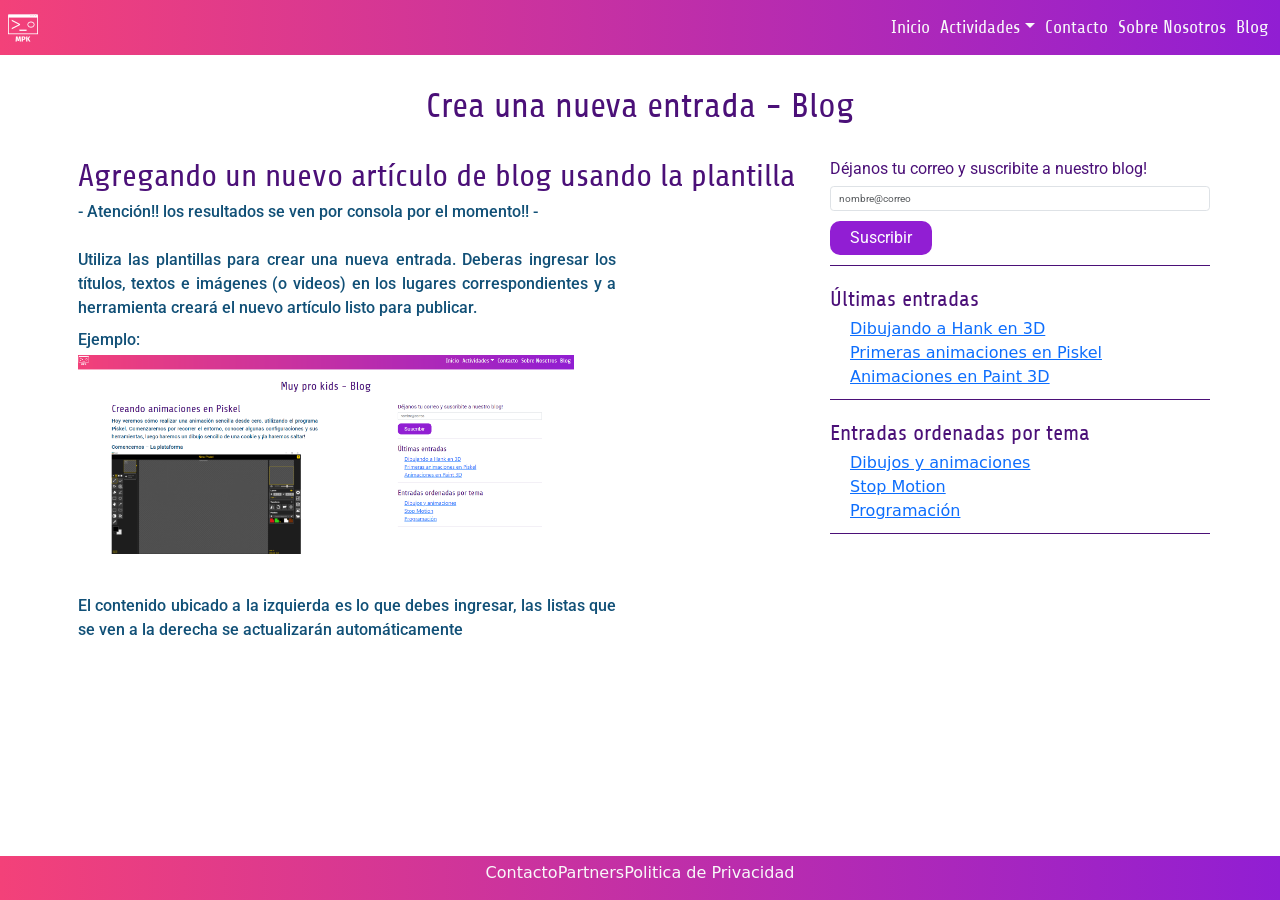
==== nueva_entrada.html @ 56a00287 "v1 -- Primer preentrega" ====
<!DOCTYPE html>
<html lang="es">
    <head>
        <meta charset="UTF-8" />
        <meta http-equiv="X-UA-Compatible" content="IE=edge" />
        <meta name="viewport" content="width=device-width, initial-scale=1.0" />

        <!-- Metadatos agregados para el SEO -->
        <meta name="description" content="Blog con artículos de dibujo, animación y programación de Muy Pro Kids. Lo mantenemos actualizado para que no se pierdan nada de lo nuevo" />
        <meta name="keywords" content="blog, artículos, animaciones, dibujos 3D, videojuegos" />

        <!-- TITULO -->
        <title>Nueva entrada - Blog</title>

        <!-- Hoja de estilos propios - Generados por SASS -->
        <link rel="stylesheet" href="../assets/css/style.css" />

        <!-- CSS -- Se enlaza bootstrap y fuentes de googlefonts -->
        <link
            href="https://cdn.jsdelivr.net/npm/bootstrap@5.1.0/dist/css/bootstrap.min.css"
            rel="stylesheet"
            integrity="sha384-KyZXEAg3QhqLMpG8r+8fhAXLRk2vvoC2f3B09zVXn8CA5QIVfZOJ3BCsw2P0p/We"
            crossorigin="anonymous"
        />
        <link rel="preconnect" href="https://fonts.googleapis.com" />
        <link rel="preconnect" href="https://fonts.gstatic.com" crossorigin />
        <link
            href="https://fonts.googleapis.com/css2?family=Roboto:ital,wght@0,300;0,400;0,500;0,700;1,300;1,400;1,500;1,700&family=Share:ital,wght@0,400;0,700;1,400;1,700&display=swap"
            rel="stylesheet"
        />
    </head>
    <body class="body d-flex flex-column justify-content-between">
        <!--Menú desplegable para navegación, responsivo, disponible en todas las páginas-->
        <div>
            <header class="bg_gradient sticky-top">
                <nav class="navbar navbar-expand-sm navbar-dark">
                    <div class="container-fluid">
                        <a class="navbar-brand" href="#">
                            <img width="30" height="30" alt="" src="../../img/MPK_cara_02.svg" alt="Muy Pro Kids" />
                        </a>
                        <button
                            class="navbar-toggler"
                            type="button"
                            data-bs-toggle="collapse"
                            data-bs-target="#navbarNav"
                            aria-controls="navbarSupportedContent"
                            aria-expanded="false"
                            aria-label="Toggle navigation"
                        >
                            <span class="navbar-toggler-icon"></span>
                        </button>

                        <div class="collapse navbar-collapse header__menu" id="navbarNav">
                            <ul class="navbar-nav ms-auto mb-2 mb-lg-0">
                                <li class="nav-item"><a class="nav-link text-light" href="./index.html">Inicio</a></li>
                                <li class="nav-item dropdown">
                                    <a class="nav-link dropdown-toggle text-light" href="#" id="navbarDropdown" role="button" data-bs-toggle="dropdown" aria-expanded="false">Actividades</a>
                                    <!-- contiene los enlaces a los diferentes artículos dentro de la otra pagina -->
                                    <ul class="dropdown-menu bg_gradient" aria-labelledby="navbarDropdown">
                                        <li>
                                            <a class="dropdown-item fs-3 text-light" href="#">Dibujos y animaciones</a>
                                        </li>
                                        <li>
                                            <a class="dropdown-item fs-3 text-light" href="#">Stop Motion</a>
                                        </li>
                                        <li>
                                            <a class="dropdown-item fs-3 text-light" href="#">Aprendiendo a programar jugando</a>
                                        </li>
                                    </ul>
                                </li>

                                <li class="nav-item"><a class="nav-link text-light" href="./web-construccion.html">Contacto</a></li>
                                <li class="nav-item"><a class="nav-link text-light" href="./web-construccion.html">Sobre Nosotros</a></li>
                                <li class="nav-item"><a class="nav-link text-light" href="./nueva_entrada.html">Blog</a></li>
                            </ul>
                        </div>
                    </div>
                </nav>
            </header>
            <section class="section1">
                <h1 class="section1__title">Crea una nueva entrada - Blog</h1>
                <article class="section1_article1 container">
                    <div class="row justify-content-center">
                        <div class="col-10 col-sm-8 col-md-8">
                            <h3 class="section1__subtitle">Agregando un nuevo artículo de blog usando la plantilla</h3>
                            <div class="mb-5">
                                <p class="section1__paragraph col-md-9">
                                    - Atención!! los resultados se ven por consola por el momento!! -
                                    <br />
                                    <br />
                                    Utiliza las plantillas para crear una nueva entrada. Deberas ingresar los títulos, textos e imágenes (o videos) en los lugares correspondientes y a herramienta
                                    creará el nuevo artículo listo para publicar.
                                </p>
                                <h3 class="section1__paragraph mb-2">Ejemplo:</h3>
                                <img src="./img/blog_ejemplo.PNG" alt="Ejemplo de artículo terminado" class="col-12 col-sm-10 col-md-8" />
                            </div>
                            <div class="mb-5">
                                <p class="section1__paragraph col-md-9">
                                    El contenido ubicado a la izquierda es lo que debes ingresar, las listas que se ven a la derecha se actualizarán automáticamente
                                </p>
                            </div>
                        </div>
                        <div class="g-0 col-sm-4 col-md-4">
                            <aside class="aside">
                                <form action="" class="section1__form--blog">
                                    <fieldset>
                                        <div>
                                            <label class="form-label" for="emailSubs">Déjanos tu correo y suscribite a nuestro blog!</label>

                                            <input type="email" class="form-control" id="emailSubs" name="emailSubs" placeholder="nombre@correo" />
                                            <input class="form__button--blog" type="submit" value="Suscribir" name="" id="btnSuscribir" />
                                        </div>
                                    </fieldset>
                                </form>
                            </aside>
                            <aside class="aside">
                                <h3 class="aside-subtitle">Últimas entradas</h3>
                                <ul class="aside-menu">
                                    <li><a href="#">Dibujando a Hank en 3D</a></li>
                                    <li><a href="#">Primeras animaciones en Piskel</a></li>
                                    <li><a href="#">Animaciones en Paint 3D</a></li>
                                </ul>
                            </aside>
                            <aside class="aside">
                                <h3 class="aside-subtitle">Entradas ordenadas por tema</h3>
                                <ul class="aside-menu">
                                    <li><a href="#"> Dibujos y animaciones</a></li>
                                    <li><a href="#"> Stop Motion</a></li>
                                    <li><a href="#">Programación</a></li>
                                </ul>
                            </aside>
                        </div>
                    </div>
                </article>
            </section>
        </div>

        <!--PIE con información de redes y contacto, disponible en todas las páginas-->
        <footer class="bg_gradient container-fluid">
            <ul class="navbar d-flex justify-content-center">
                <li class="nav-item"><a class="nav-link text-light" href="../contacto.html">Contacto</a></li>
                <li class="nav-item"><a class="nav-link text-light" href="">Partners</a></li>
                <li class="nav-item"><a class="nav-link text-light" href="">Politica de Privacidad</a></li>
            </ul>
        </footer>
        <script
            src="https://cdn.jsdelivr.net/npm/bootstrap@5.1.0/dist/js/bootstrap.bundle.min.js"
            integrity="sha384-U1DAWAznBHeqEIlVSCgzq+c9gqGAJn5c/t99JyeKa9xxaYpSvHU5awsuZVVFIhvj"
            crossorigin="anonymous"
        ></script>
        <script src="./app.js"></script>
    </body>
</html>
---- assets/css/style.css ----
* {
  padding: 0px;
  margin: 0px; }

html {
  font-size: 62.5%; }

a {
  text-decoration: none; }

ul,
ol {
  list-style: none; }

.body {
  font-size: 1.6rem;
  min-height: 100vh; }

.bg_gradient {
  background-image: linear-gradient(to right, #f34179, #911ed3); }

@media (min-width: 768px) {
  .body__index {
    background-position: right; } }

@media (min-width: 578px) {
  .img_fondo {
    display: none; }
  .body__index {
    background-image: url(../../img/foco-trans-01.png);
    background-position: center; }
  .header__menu {
    padding: auto;
    width: 100%;
    font-family: share;
    font-size: 1.8rem; }
    .header__menu ul {
      height: 100%;
      padding: auto;
      display: flex;
      flex-direction: row;
      align-items: center; }
    .header__menu li a {
      background-color: none;
      text-decoration: none;
      padding: 0.9rem 1.5rem;
      display: block;
      border-radius: 2.5pt; }
    .header__menu li a:hover {
      background-color: #f34179; }
    .header__menu li ul {
      display: none;
      position: absolute; }
    .header__menu li:hover > ul {
      display: block;
      height: auto;
      z-index: 300;
      background-image: linear-gradient(to right, #ee24e4, #a424ee); } }

.section1__title {
  text-align: center;
  font-size: 2.5rem;
  color: #4b1078;
  font-family: "share";
  margin: 3rem; }

.section1__subtitle {
  font-size: 2.2rem;
  color: #4b1078;
  font-family: "share"; }
  .section1__subtitle--center {
    text-align: center; }

.section1__paragraph {
  font-family: "roboto";
  font-size: 1.6rem;
  font-weight: 500;
  color: #115077;
  padding-right: 2rem;
  text-align: justify; }

.section1__img--midsize {
  max-width: 20rem;
  max-height: 120rem; }

@media (min-width: 578px) {
  .section1__title {
    font-size: 3.5rem;
    margin: 3rem; }
  .section1__subtitle {
    font-size: 3.2rem; } }

.construccion {
  max-width: 500px;
  max-height: 500px; }
  .construccion--img {
    object-fit: contain; }

.rotaImg {
  -webkit-animation: spin 4s linear infinite;
  -moz-animation: spin 4s linear infinite;
  animation: spin 4s linear infinite; }

@-moz-keyframes spin {
  100% {
    -moz-transform: rotate(360deg); } }

@-webkit-keyframes spin {
  100% {
    -webkit-transform: rotate(360deg); } }

@keyframes spin {
  100% {
    -webkit-transform: rotate(360deg);
    transform: rotate(360deg); } }

.section1__form {
  height: auto;
  color: #4b1078;
  font-family: "roboto";
  margin-left: 4rem; }

.form__legend {
  font-size: 2.5rem;
  padding: 1.5rem; }

.form__label {
  font-size: 1.8rem;
  padding: 1rem; }

.formInput__text_email {
  width: 90%;
  padding: 0.6rem 0.5rem;
  margin: 0.6rem 1rem; }

.formInput__textarea {
  width: 90%;
  height: 10rem;
  padding: 0.6rem 0.5rem;
  margin: 0.6rem 1rem; }

.formInput__checkbox {
  padding: 6px 5px;
  margin: 10px 0; }

.formInput__select {
  padding: 6px 5px;
  margin: 10px 0; }

.form__button {
  background-color: #911ed3;
  border: none;
  border-radius: 10px;
  color: #fff;
  padding: 10px 40px;
  text-decoration: none;
  margin: 10px 10px;
  margin-top: 25px;
  cursor: pointer; }

.card-blog {
  border-color: #911ed3;
  border-radius: 5px;
  border-width: 2px;
  transition: all 0.5s;
  color: #115077; }
  .card-blog:hover {
    transform: scale(1.05); }

.card-title {
  font-family: "share";
  font-size: 2rem;
  color: #4b1078; }

.card-text {
  font-family: "roboto";
  font-size: 1.4rem;
  color: #115077;
  text-align: justify; }

.aside {
  border-bottom: 1px solid #4b1078;
  margin-bottom: 20px; }
  .aside-subtitle {
    font-size: 2.2rem;
    color: #4b1078;
    font-family: "share"; }

.section1__form--blog {
  height: auto;
  color: #4b1078;
  font-family: "roboto"; }

.form__button--blog {
  background-color: #911ed3;
  border: none;
  border-radius: 10px;
  color: #fff;
  padding: 5px 20px;
  text-decoration: none;
  margin: 1rem 0;
  cursor: pointer; }
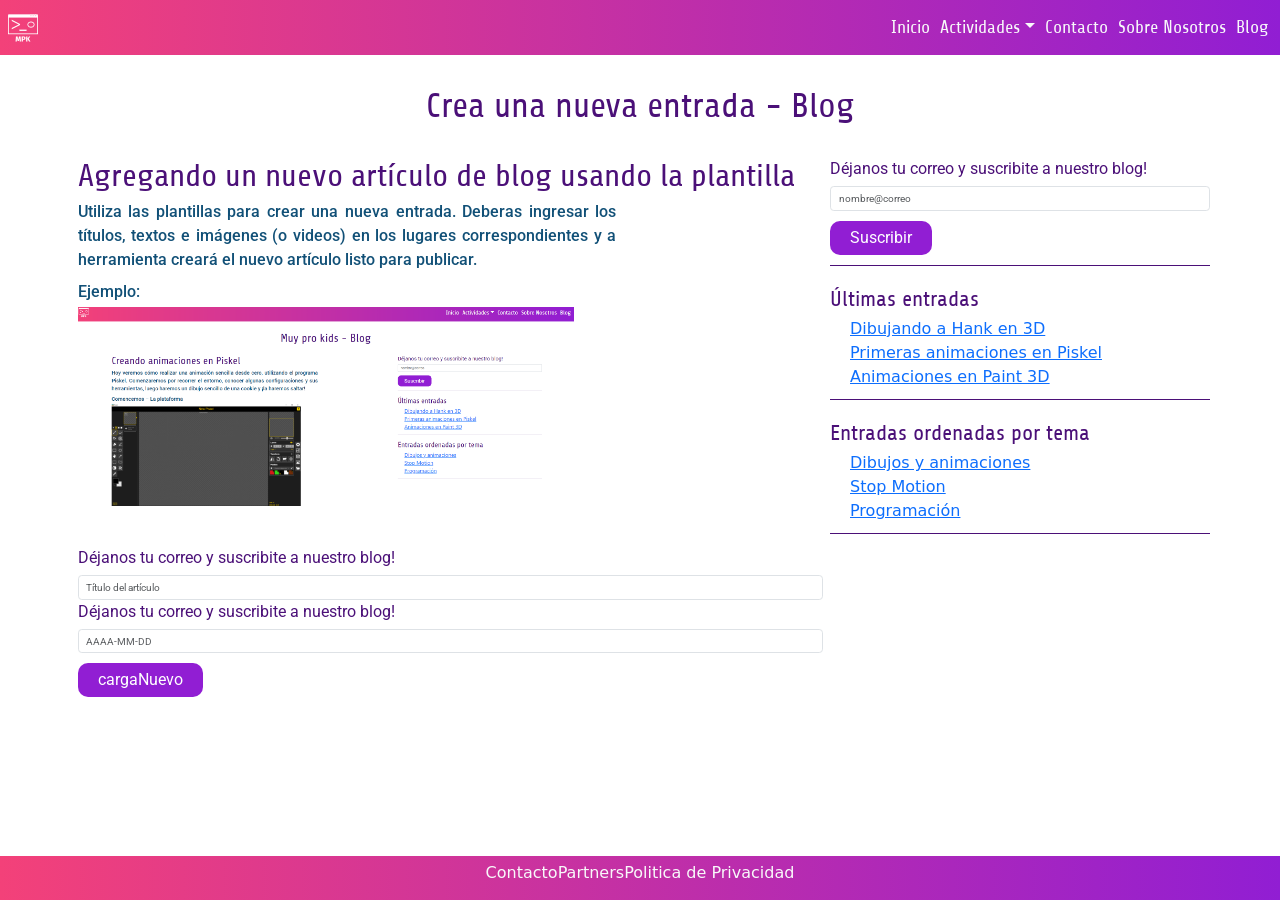
==== commit 011955f6: "vA -- se comienza con campos ingreso en el HTML" ====
--- a/nueva_entrada.html
+++ b/nueva_entrada.html
@@ -85,20 +85,26 @@
                             <h3 class="section1__subtitle">Agregando un nuevo artículo de blog usando la plantilla</h3>
                             <div class="mb-5">
                                 <p class="section1__paragraph col-md-9">
-                                    - Atención!! los resultados se ven por consola por el momento!! -
-                                    <br />
-                                    <br />
                                     Utiliza las plantillas para crear una nueva entrada. Deberas ingresar los títulos, textos e imágenes (o videos) en los lugares correspondientes y a herramienta
                                     creará el nuevo artículo listo para publicar.
                                 </p>
                                 <h3 class="section1__paragraph mb-2">Ejemplo:</h3>
                                 <img src="./img/blog_ejemplo.PNG" alt="Ejemplo de artículo terminado" class="col-12 col-sm-10 col-md-8" />
                             </div>
-                            <div class="mb-5">
-                                <p class="section1__paragraph col-md-9">
-                                    El contenido ubicado a la izquierda es lo que debes ingresar, las listas que se ven a la derecha se actualizarán automáticamente
-                                </p>
-                            </div>
+                            <form action="" class="section1__form--blog">
+                                <fieldset>
+                                    <div>
+                                        <label class="form-label" for="titulo">Déjanos tu correo y suscribite a nuestro blog!</label>
+                                        <input type="text" class="form-control" id="titulo" name="titulo" placeholder="Título del artículo" />
+                                        <!-- lista de seleccion para tema -->
+                                        <!-- lista de seleccion para el autor -->
+                                        <label class="form-label" for="fecha">Déjanos tu correo y suscribite a nuestro blog!</label>
+                                        <input type="email" class="form-control" id="fecha" name="fecha" placeholder="AAAA-MM-DD" />
+
+                                        <input class="form__button--blog" type="submit" value="cargaNuevo" name="" id="btnCargar" />
+                                    </div>
+                                </fieldset>
+                            </form>
                         </div>
                         <div class="g-0 col-sm-4 col-md-4">
                             <aside class="aside">
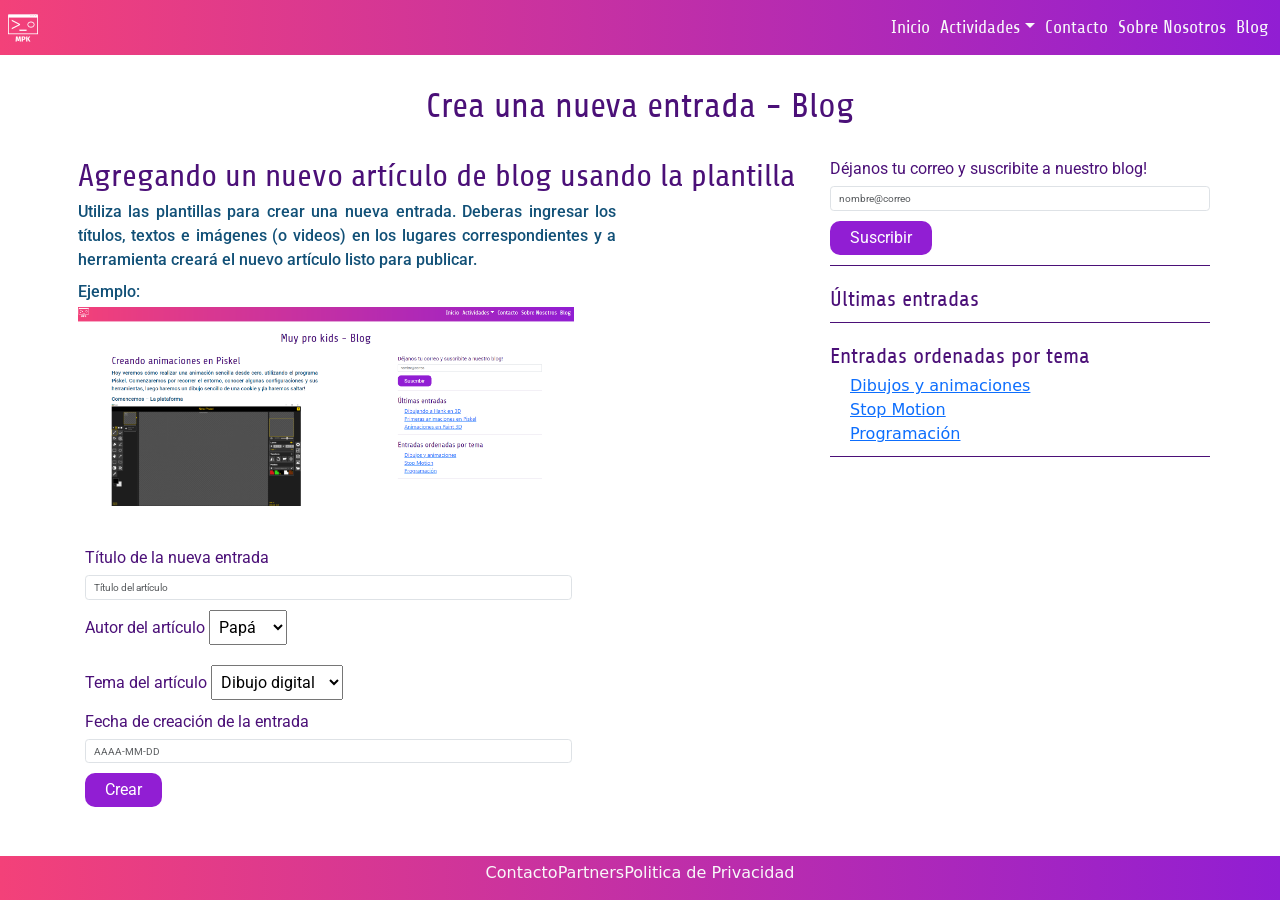
==== commit b74c90c0: "vB - Listo para entrega desafío clase 8" ====
--- a/nueva_entrada.html
+++ b/nueva_entrada.html
@@ -91,24 +91,47 @@
                                 <h3 class="section1__paragraph mb-2">Ejemplo:</h3>
                                 <img src="./img/blog_ejemplo.PNG" alt="Ejemplo de artículo terminado" class="col-12 col-sm-10 col-md-8" />
                             </div>
-                            <form action="" class="section1__form--blog">
-                                <fieldset>
-                                    <div>
-                                        <label class="form-label" for="titulo">Déjanos tu correo y suscribite a nuestro blog!</label>
-                                        <input type="text" class="form-control" id="titulo" name="titulo" placeholder="Título del artículo" />
+                            <form action="" class="section1__form--blog" id="form-articulo">
+                                <fieldset class="container">
+                                    <div class="col-md-8">
+                                        <div>
+                                            <label class="form-label" for="titulo">Título de la nueva entrada</label>
+                                            <input type="text" class="form-control" id="titulo" name="titulo" placeholder="Título del artículo" />
+                                        </div>
                                         <!-- lista de seleccion para tema -->
+                                        <div>
+                                            <label class="form-label" for="autor">Autor del artículo</label>
+                                            <select class="formInput__select" name="autor" id="autor">
+                                                <option value="papa">Papá</option>
+                                                <option value="mama">Mamá</option>
+                                                <option value="niño">Niño</option>
+                                            </select>
+                                        </div>
                                         <!-- lista de seleccion para el autor -->
-                                        <label class="form-label" for="fecha">Déjanos tu correo y suscribite a nuestro blog!</label>
-                                        <input type="email" class="form-control" id="fecha" name="fecha" placeholder="AAAA-MM-DD" />
+                                        <div>
+                                            <label class="form-label" for="tema">Tema del artículo</label>
+                                            <select class="formInput__select" name="tema" id="tema">
+                                                <option value="dibujo">Dibujo digital</option>
+                                                <option value="animacion">Animaciones</option>
+                                                <option value="stopMotion">Stop Motion</option>
+                                                <option value="programacion">Programación</option>
+                                                <option value="videojuegos">Videouegos</option>
+                                            </select>
+                                        </div>
 
-                                        <input class="form__button--blog" type="submit" value="cargaNuevo" name="" id="btnCargar" />
+                                        <div>
+                                            <label class="form-label" for="fecha">Fecha de creación de la entrada</label>
+                                            <input type="text" class="form-control" id="fecha" name="fecha" placeholder="AAAA-MM-DD" />
+                                        </div>
+
+                                        <input class="form__button--blog" type="submit" value="Crear" name="" id="btnCargar" />
                                     </div>
                                 </fieldset>
                             </form>
                         </div>
                         <div class="g-0 col-sm-4 col-md-4">
                             <aside class="aside">
-                                <form action="" class="section1__form--blog">
+                                <form action="" class="section1__form--blog" id="form-subscribir">
                                     <fieldset>
                                         <div>
                                             <label class="form-label" for="emailSubs">Déjanos tu correo y suscribite a nuestro blog!</label>
@@ -121,11 +144,7 @@
                             </aside>
                             <aside class="aside">
                                 <h3 class="aside-subtitle">Últimas entradas</h3>
-                                <ul class="aside-menu">
-                                    <li><a href="#">Dibujando a Hank en 3D</a></li>
-                                    <li><a href="#">Primeras animaciones en Piskel</a></li>
-                                    <li><a href="#">Animaciones en Paint 3D</a></li>
-                                </ul>
+                                <ul class="aside-menu" id="lista-ultimas-entradas"></ul>
                             </aside>
                             <aside class="aside">
                                 <h3 class="aside-subtitle">Entradas ordenadas por tema</h3>
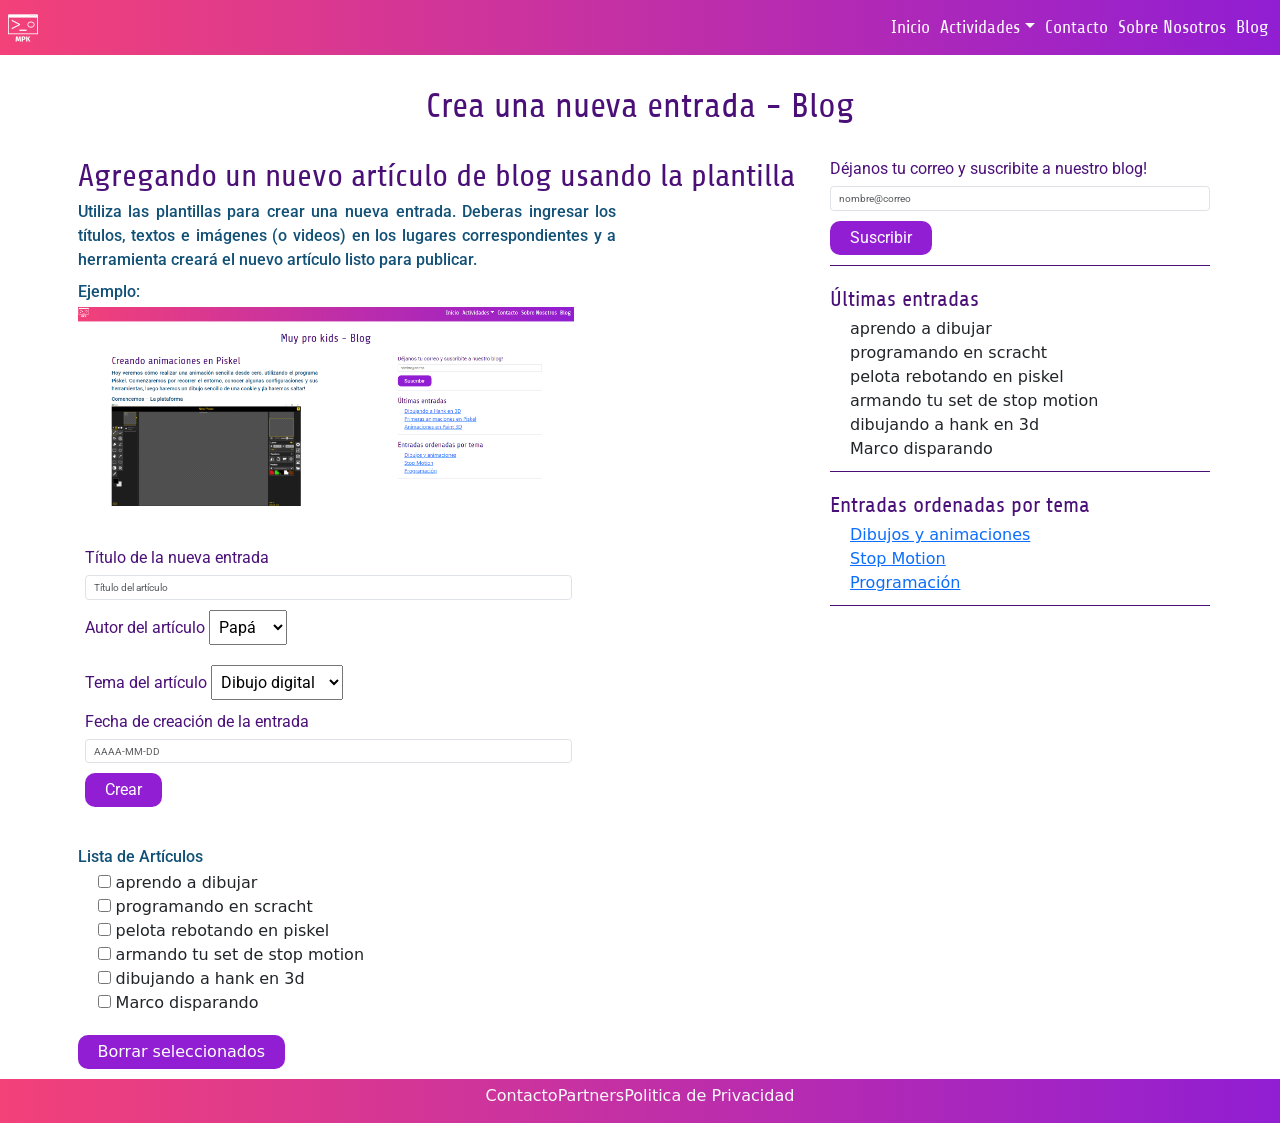
==== commit b7240abf: "vC -- Listo para entrega desafío clase 9" ====
--- a/nueva_entrada.html
+++ b/nueva_entrada.html
@@ -91,6 +91,8 @@
                                 <h3 class="section1__paragraph mb-2">Ejemplo:</h3>
                                 <img src="./img/blog_ejemplo.PNG" alt="Ejemplo de artículo terminado" class="col-12 col-sm-10 col-md-8" />
                             </div>
+
+                            <!-- SECCION PARA CARGAR UN ARTICULO NUEVO -->
                             <form action="" class="section1__form--blog" id="form-articulo">
                                 <fieldset class="container">
                                     <div class="col-md-8">
@@ -128,7 +130,15 @@
                                     </div>
                                 </fieldset>
                             </form>
+
+                            <!-- Lista de articulos existentes -->
+                            <div>
+                                <h3 class="section1__paragraph mb-2 mt-5">Lista de Artículos</h3>
+                                <ul class="" id="lista-articulos"></ul>
+                                <input class="form__button--blog" type="submit" value="Borrar seleccionados" name="" id="btn-borrar-art" />
+                            </div>
                         </div>
+
                         <div class="g-0 col-sm-4 col-md-4">
                             <aside class="aside">
                                 <form action="" class="section1__form--blog" id="form-subscribir">
@@ -173,6 +183,6 @@
             integrity="sha384-U1DAWAznBHeqEIlVSCgzq+c9gqGAJn5c/t99JyeKa9xxaYpSvHU5awsuZVVFIhvj"
             crossorigin="anonymous"
         ></script>
-        <script src="./app.js"></script>
+        <script type="module" src="./app.js"></script>
     </body>
 </html>
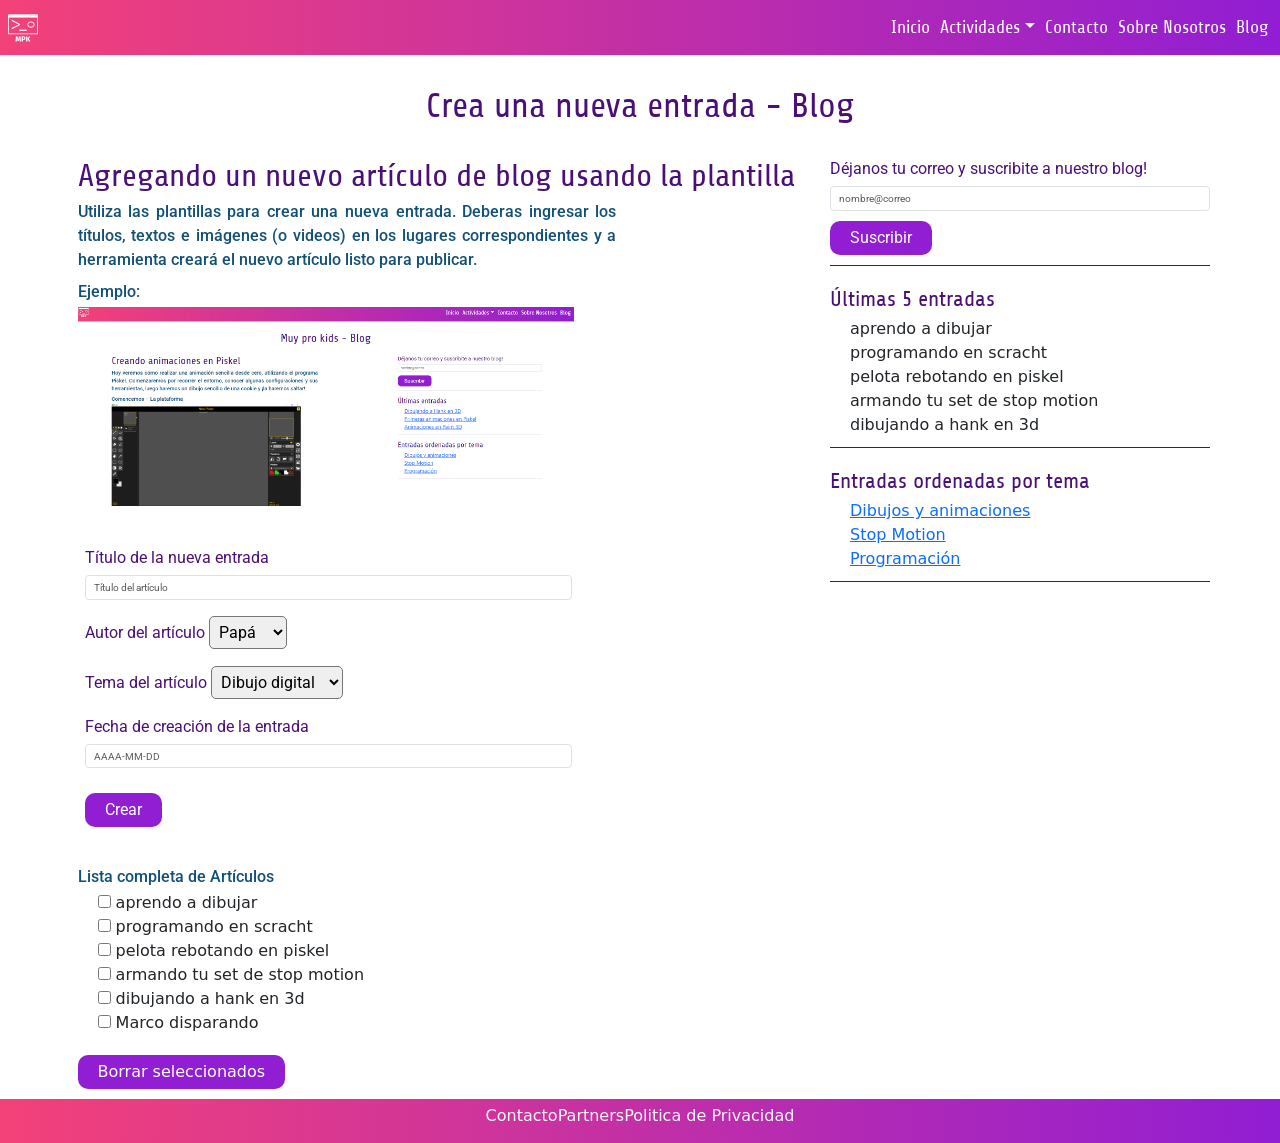
==== commit ac2d8a5c: "vD -- Correciones ejercicio generar HTML en DOM" ====
--- a/nueva_entrada.html
+++ b/nueva_entrada.html
@@ -13,7 +13,7 @@
         <title>Nueva entrada - Blog</title>
 
         <!-- Hoja de estilos propios - Generados por SASS -->
-        <link rel="stylesheet" href="../assets/css/style.css" />
+        <link rel="stylesheet" href="./assets/css/style.css" />
 
         <!-- CSS -- Se enlaza bootstrap y fuentes de googlefonts -->
         <link
@@ -36,7 +36,7 @@
                 <nav class="navbar navbar-expand-sm navbar-dark">
                     <div class="container-fluid">
                         <a class="navbar-brand" href="#">
-                            <img width="30" height="30" alt="" src="../../img/MPK_cara_02.svg" alt="Muy Pro Kids" />
+                            <img width="30" height="30" alt="" src="./img/MPK_cara_02.svg" alt="Muy Pro Kids" />
                         </a>
                         <button
                             class="navbar-toggler"
@@ -96,12 +96,12 @@
                             <form action="" class="section1__form--blog" id="form-articulo">
                                 <fieldset class="container">
                                     <div class="col-md-8">
-                                        <div>
+                                        <div class="mb-4">
                                             <label class="form-label" for="titulo">Título de la nueva entrada</label>
                                             <input type="text" class="form-control" id="titulo" name="titulo" placeholder="Título del artículo" />
                                         </div>
                                         <!-- lista de seleccion para tema -->
-                                        <div>
+                                        <div class="mb-4">
                                             <label class="form-label" for="autor">Autor del artículo</label>
                                             <select class="formInput__select" name="autor" id="autor">
                                                 <option value="papa">Papá</option>
@@ -110,7 +110,7 @@
                                             </select>
                                         </div>
                                         <!-- lista de seleccion para el autor -->
-                                        <div>
+                                        <div class="mb-4">
                                             <label class="form-label" for="tema">Tema del artículo</label>
                                             <select class="formInput__select" name="tema" id="tema">
                                                 <option value="dibujo">Dibujo digital</option>
@@ -121,7 +121,7 @@
                                             </select>
                                         </div>
 
-                                        <div>
+                                        <div class="mb-4">
                                             <label class="form-label" for="fecha">Fecha de creación de la entrada</label>
                                             <input type="text" class="form-control" id="fecha" name="fecha" placeholder="AAAA-MM-DD" />
                                         </div>
@@ -133,7 +133,11 @@
 
                             <!-- Lista de articulos existentes -->
                             <div>
-                                <h3 class="section1__paragraph mb-2 mt-5">Lista de Artículos</h3>
+                                <h3 class="section1__paragraph mb-2 mt-5">Lista completa de Artículos</h3>
+                                <!-- <h4 class="section1__paragraph mb-2 mt-5">
+                                    ¿Ordenar artículos por fecha? <span><input type="checkbox" id="check-ord" /></span>
+                                </h4> -->
+
                                 <ul class="" id="lista-articulos"></ul>
                                 <input class="form__button--blog" type="submit" value="Borrar seleccionados" name="" id="btn-borrar-art" />
                             </div>
@@ -153,7 +157,7 @@
                                 </form>
                             </aside>
                             <aside class="aside">
-                                <h3 class="aside-subtitle">Últimas entradas</h3>
+                                <h3 class="aside-subtitle">Últimas 5 entradas</h3>
                                 <ul class="aside-menu" id="lista-ultimas-entradas"></ul>
                             </aside>
                             <aside class="aside">
--- a/assets/css/style.css
+++ b/assets/css/style.css
@@ -129,28 +129,31 @@
   padding: 1rem; }
 
 .formInput__text_email {
-  width: 90%;
-  padding: 0.6rem 0.5rem;
-  margin: 0.6rem 1rem; }
+  width: 65%;
+  padding: 0.5rem 0.5rem;
+  margin: 0.5rem 0rem;
+  border-radius: 5px; }
 
 .formInput__textarea {
   width: 90%;
   height: 10rem;
-  padding: 0.6rem 0.5rem;
-  margin: 0.6rem 1rem; }
+  padding: 0.5rem 0.5rem;
+  margin: 0.5rem 0rem;
+  border-radius: 5px; }
 
 .formInput__checkbox {
-  padding: 6px 5px;
-  margin: 10px 0; }
+  padding: 5px 5px;
+  margin: 1px 0; }
 
 .formInput__select {
-  padding: 6px 5px;
-  margin: 10px 0; }
+  padding: 5px 5px;
+  margin: 1px 0;
+  border-radius: 5px; }
 
 .form__button {
   background-color: #911ed3;
   border: none;
-  border-radius: 10px;
+  border-radius: 5px;
   color: #fff;
   padding: 10px 40px;
   text-decoration: none;
